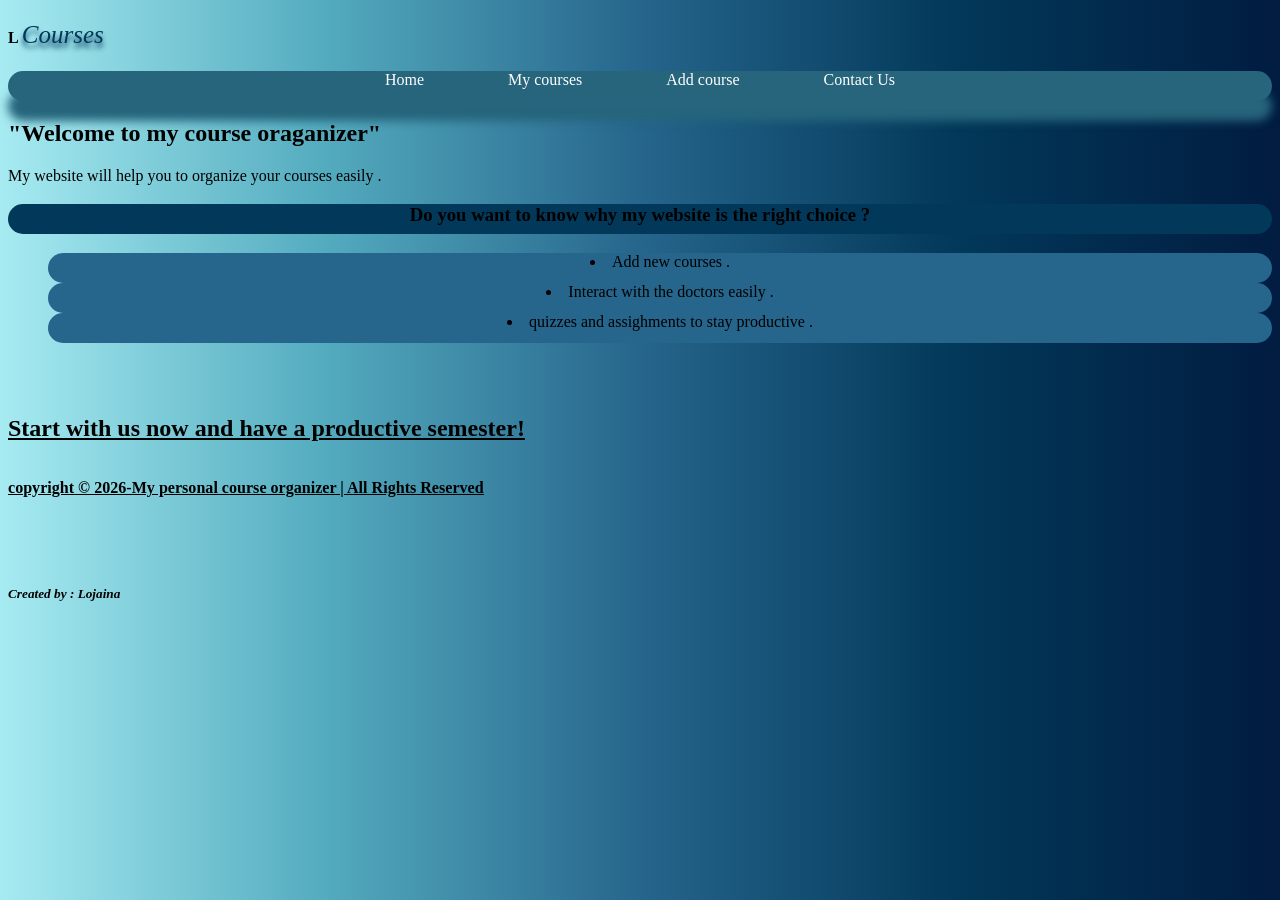
==== index.html @ ca7bd56f "Update index.html" ====
<!Doctype html >
<html lang="en">
 <html>
  <head> 
<meta charset="UTF-8"/>
	  <meta name="viewport" content="width=device-width, initial-scale=1.0">
   <title> Personal Course Organizer </title>
   <link rel="stylesheet" href="home.css">
   <h4> L <span> Courses </span> </h4>
  </head>
   <body>
   <header>
     <nav>
        <a href="Home.html"  > Home </a> 
        <a href= "My courses.html"  > My courses </a> 
         <a href="Add course.html"  > Add course  </a> 
         <a href="Contact Us .html"  > Contact Us </a> 
     </nav>
	</header>
     <main>
	   <section>
	    <h1> "Welcome to my course oraganizer"  </h1>
		  <p> My website will help you to organize your courses easily . </p>
		  <h3> Do you want to know why my website is the right choice ? </h3>
		   <ol >
		     <li> Add new courses . </li> 
		     <li> Interact with the doctors easily . </li> 
		     <li> quizzes and assighments to stay productive . </li> 
		   </ol>
		   <br><br>
		   <h2> Start with us now and have a productive semester! <h2>
             <footer>
			  <p> <h6> copyright &copy; 2026-My personal course organizer | All Rights Reserved </h6> </p>
			 </footer>
			 <br>
			 <p> <h5> <i> Created by : Lojaina </i> </h5> </p>

   </body>
  </html>
---- home.css ----
span {
	font : italic normal normal 25px serif ;
	color : #023859;
	text-shadow : 0 5px 5px #023859;
}
body {
	background-image :linear-gradient(to right , #a7ebf2 , #54acbf , #26658c , #023859 , #011c40);
}
nav{
	background-color : #26657c;
	box-shadow : 0 20px 10px 0 #26657c;
	text-align : center ;
	border-radius : 60px;
	height : 30px;
}
nav a {
	color : white ;
	padding : 40px;
	text-decoration : none ;
}
nav a:hover {
	color : #a7ebf2;
}
section h3 {
	background-color : #023859;
	height : 30px;
	border-radius : 50px;
	text-align : center ;
}
ol{
	list-style-type : disc;
	list-style-position : inside;
}
li{
	background : #26658c;
	height : 30px;
	border-radius : 20px;
	text-align : center ;
}
section h2 {
	text-decoration : underline ;
}
footer {
	text-decoration : underline ;
}
table{
	width : 80%;
	border-spacing :0;
}
th{
	background : #011c40;
	color : #abafb5;
	height : 30px;
}
td{
	background : #54acbf;
	height : 30px;
	text-align : center ;
	border : 1px solid #26658c;
}
.course {
	width : 50%;
	margin : 40px auto ;
	background : #023859;
	padding : 25px;
	border-radius : 15px;
	box-shadow : 0 5px 40px #011c40;
}
.course label {
	font-weight : bold ;
	color : #abafb5;
	display : block ;
	margin-bottom : 6px;
}
.course input ,
.course textarea {
	width : 80%;
	padding : 9px;
	margin-bottom : 10px;
	border : none ;
	border-radius : 10px;
	outline : none ;
	font-size : 15px;
	
}
button {
	background : #023859;
	border-radius : 50px;
	color : white ;
}

@media (max-width:600px){
	table , form {
		width : 95%;
	}
}
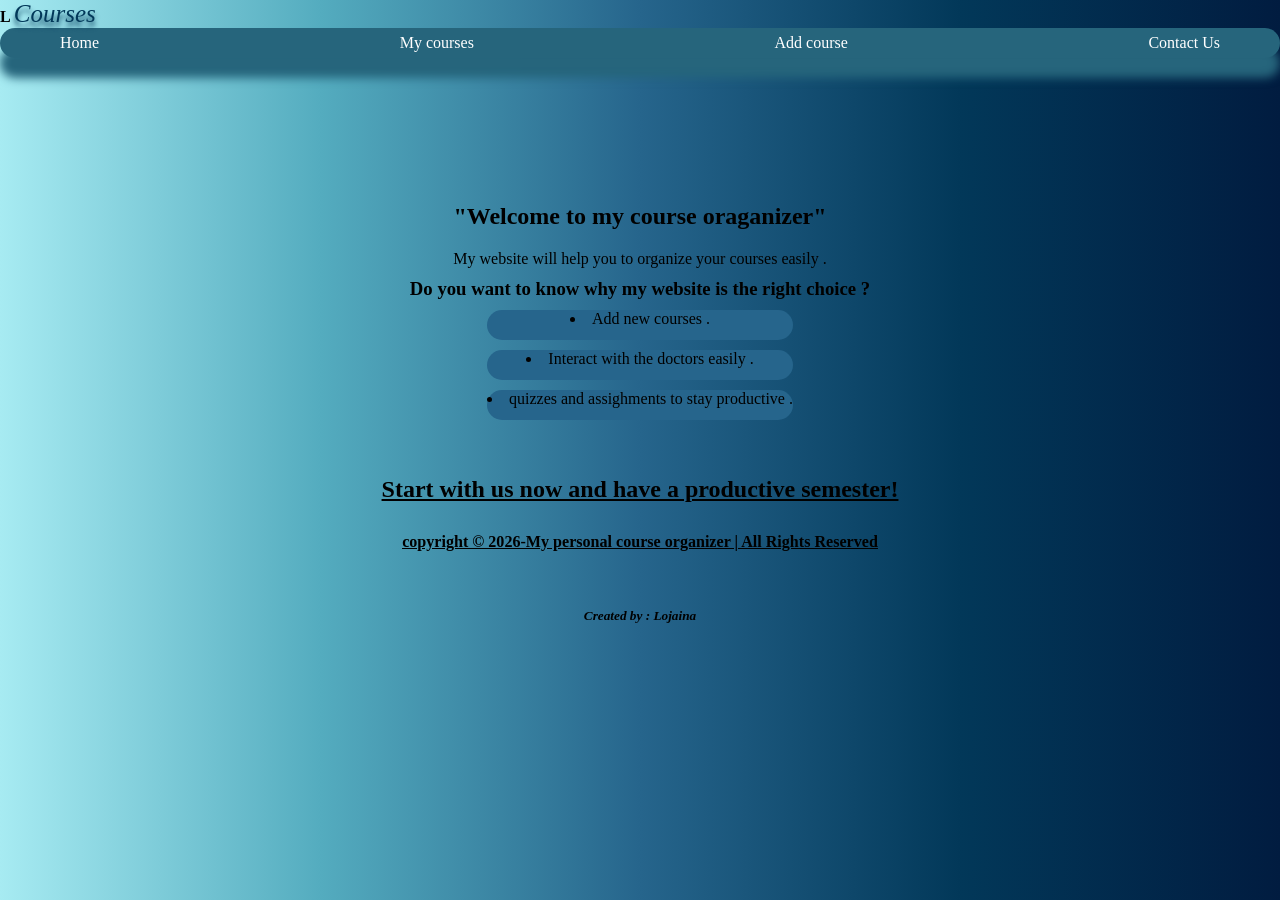
==== commit a53bff43: "Update index.html" ====
--- a/index.html
+++ b/index.html
@@ -6,11 +6,11 @@
 	  <meta name="viewport" content="width=device-width, initial-scale=1.0">
    <title> Personal Course Organizer </title>
    <link rel="stylesheet" href="home.css">
-   <h4> L <span> Courses </span> </h4>
   </head>
    <body>
    <header>
-     <nav>
+	    <h4> L <span> Courses </span> </h4>
+     <nav class="bar">
         <a href="Home.html"  > Home </a> 
         <a href= "My courses.html"  > My courses </a> 
          <a href="Add course.html"  > Add course  </a> 
--- a/home.css
+++ b/home.css
@@ -2,6 +2,11 @@
 	font : italic normal normal 25px serif ;
 	color : #023859;
 	text-shadow : 0 5px 5px #023859;
+}
+	* {
+    box-sizing : border-box;
+    margin : 0;
+    padding : 0;
 }
 body {
 	background-image :linear-gradient(to right , #a7ebf2 , #54acbf , #26658c , #023859 , #011c40);
@@ -21,6 +26,21 @@
 nav a:hover {
 	color : #a7ebf2;
 }
+.bar{
+	display : flex;
+    justify-content : space-between;
+    align-items : center;
+    padding : 15px 20px;
+   
+	}
+		section {
+    display : flex;
+    flex-direction : column;
+    align-items : center;
+    justify-content : center;
+    text-align : center;
+    padding : 40px 20px;
+    min-height : 80vh;
 section h3 {
 	background-color : #023859;
 	height : 30px;
@@ -36,6 +56,22 @@
 	height : 30px;
 	border-radius : 20px;
 	text-align : center ;
+}
+			header, section, div, main {
+        display : flex ;
+        flex-direction : column ;
+        align-items : center;
+        text-align : center ;
+        position : static;
+        width : 100% ;
+        height : auto ;
+        margin-bottom : 20px ;
+    }
+
+    h1, h2, p, ul, li {
+        position : static ;
+        margin : 10px 0 ;
+    }
 }
 section h2 {
 	text-decoration : underline ;
@@ -90,8 +126,33 @@
 }
 
 @media (max-width:600px){
-	table , form {
-		width : 95%;
+	
+	body {
+		padding : 15px;
 	}
+	nav {
+		flex-direction : column ;
+		align-items : center ;
+		margin-bottom : 20px;
+	}
+	
+	.bar{
+		flex-direction : column;
+		gap : 12px;
+	}
+	
+	
+		h1 {
+        font-size: 21px;
+    }
+
+    h2 {
+        font-size: 14px;
+    }
+
+    p {
+        font-size: 14px;
+    }
+	
 }
 
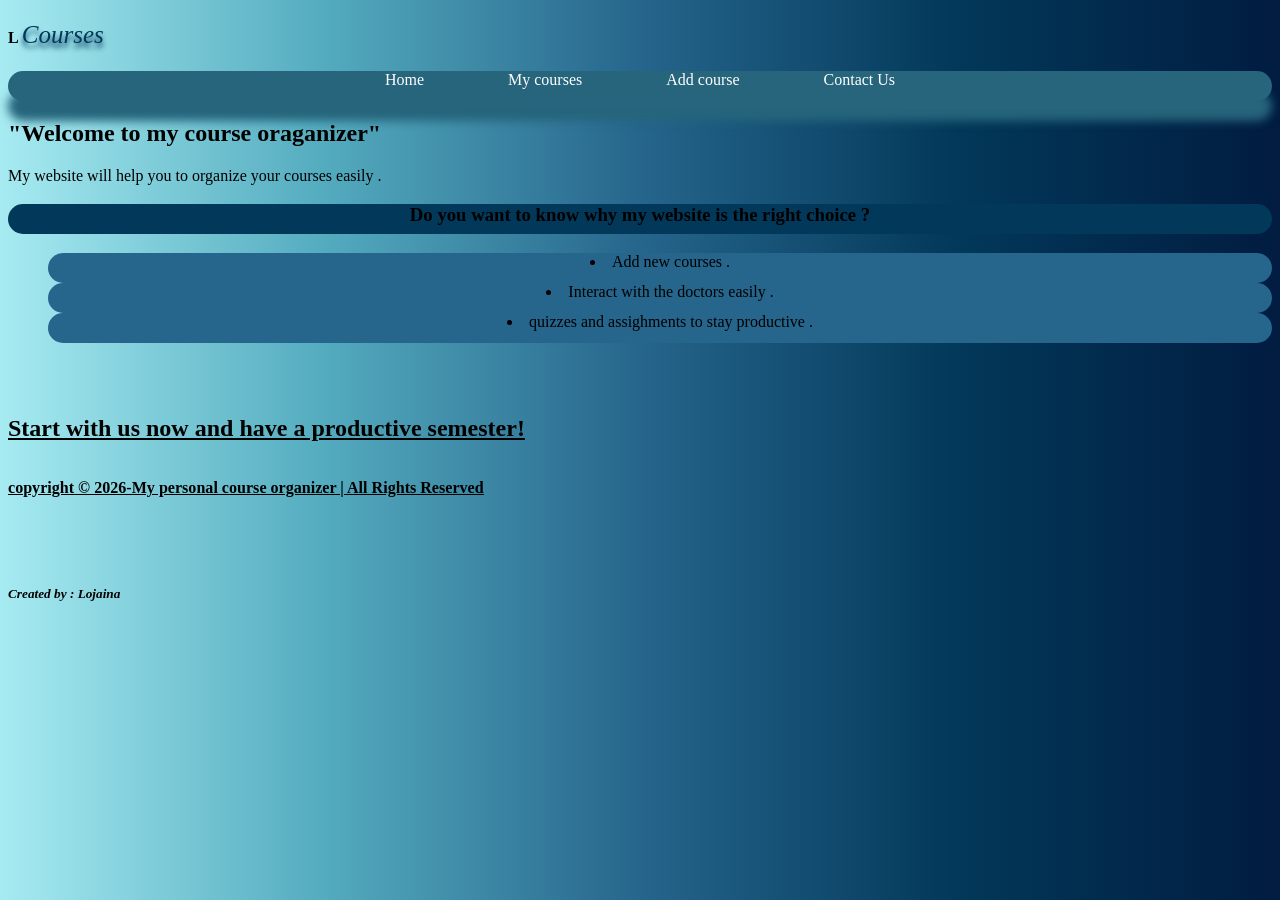
==== commit b908ed58: "Update index.html" ====
--- a/index.html
+++ b/index.html
@@ -11,7 +11,7 @@
    <header>
 	    <h4> L <span> Courses </span> </h4>
      <nav class="bar">
-        <a href="Home.html"  > Home </a> 
+        <a href="index.html"  > Home </a> 
         <a href= "My courses.html"  > My courses </a> 
          <a href="Add course.html"  > Add course  </a> 
          <a href="Contact Us .html"  > Contact Us </a> 
--- a/home.css
+++ b/home.css
@@ -3,44 +3,30 @@
 	color : #023859;
 	text-shadow : 0 5px 5px #023859;
 }
-	* {
-    box-sizing : border-box;
-    margin : 0;
-    padding : 0;
-}
+	
 body {
 	background-image :linear-gradient(to right , #a7ebf2 , #54acbf , #26658c , #023859 , #011c40);
 }
+
 nav{
 	background-color : #26657c;
 	box-shadow : 0 20px 10px 0 #26657c;
 	text-align : center ;
 	border-radius : 60px;
 	height : 30px;
+	
 }
 nav a {
 	color : white ;
 	padding : 40px;
 	text-decoration : none ;
+	
 }
 nav a:hover {
 	color : #a7ebf2;
 }
-.bar{
-	display : flex;
-    justify-content : space-between;
-    align-items : center;
-    padding : 15px 20px;
-   
-	}
-		section {
-    display : flex;
-    flex-direction : column;
-    align-items : center;
-    justify-content : center;
-    text-align : center;
-    padding : 40px 20px;
-    min-height : 80vh;
+
+	
 section h3 {
 	background-color : #023859;
 	height : 30px;
@@ -50,6 +36,7 @@
 ol{
 	list-style-type : disc;
 	list-style-position : inside;
+	
 }
 li{
 	background : #26658c;
@@ -57,22 +44,8 @@
 	border-radius : 20px;
 	text-align : center ;
 }
-			header, section, div, main {
-        display : flex ;
-        flex-direction : column ;
-        align-items : center;
-        text-align : center ;
-        position : static;
-        width : 100% ;
-        height : auto ;
-        margin-bottom : 20px ;
-    }
+			
 
-    h1, h2, p, ul, li {
-        position : static ;
-        margin : 10px 0 ;
-    }
-}
 section h2 {
 	text-decoration : underline ;
 }
@@ -83,7 +56,7 @@
 	width : 80%;
 	border-spacing :0;
 }
-th{
+th {
 	background : #011c40;
 	color : #abafb5;
 	height : 30px;
@@ -111,10 +84,10 @@
 .course input ,
 .course textarea {
 	width : 80%;
-	padding : 9px;
-	margin-bottom : 10px;
+	padding : 10px;
+	margin-bottom : 15px;
 	border : none ;
-	border-radius : 10px;
+	border-radius : 8px;
 	outline : none ;
 	font-size : 15px;
 	
@@ -125,34 +98,56 @@
 	color : white ;
 }
 
-@media (max-width:600px){
-	
-	body {
-		padding : 15px;
-	}
-	nav {
-		flex-direction : column ;
-		align-items : center ;
-		margin-bottom : 20px;
-	}
-	
-	.bar{
-		flex-direction : column;
-		gap : 12px;
-	}
-	
-	
-		h1 {
-        font-size: 21px;
+
+@media (max-width: 768px) {
+
+  
+    nav {
+        display: flex;
+        flex-direction: column;
+        align-items: center;
+    }
+
+    nav a {
+        display: block;
+        padding: 10px;
+        width: 100%;
+        text-align: center;
+    }
+
+   
+    main {
+        width: 95%;
+        margin: 15px auto;
+        padding: 15px;
+    }
+
+    
+    .form-container {
+        width: 95%;
+        padding: 15px;
+    }
+
+   
+    input, textarea, select {
+        width: 100%;
+        font-size: 14px;
+    }
+
+   
+    table {
+        width: 100%;
+        font-size: 12px;
+        overflow-x: auto;
+        display: block;
+    }
+
+   
+    h1 {
+        font-size: 20px;
     }
 
     h2 {
-        font-size: 14px;
+        font-size: 18px;
     }
-
-    p {
-        font-size: 14px;
-    }
-	
 }
-
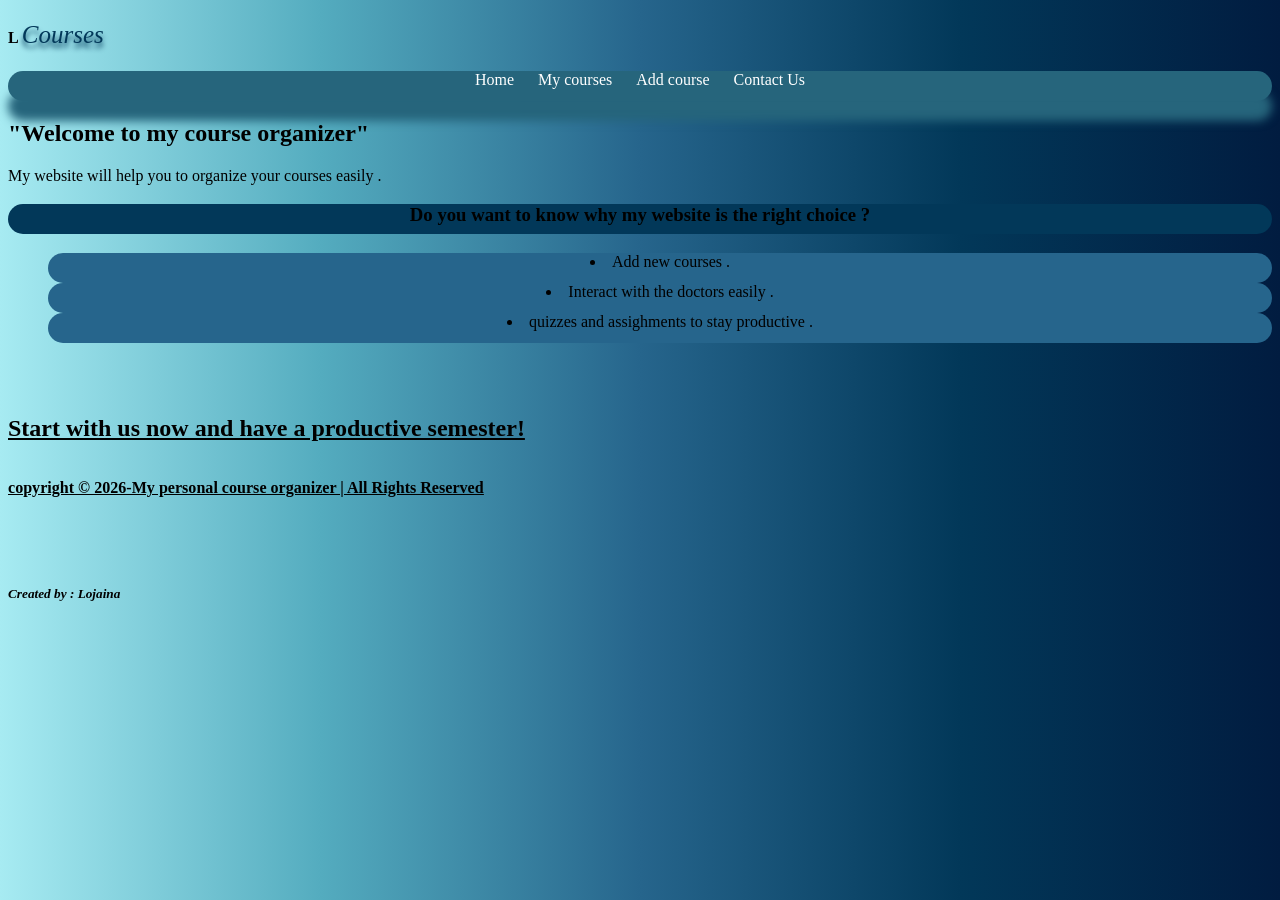
==== commit 5d6c14cc: "Update index.html" ====
--- a/index.html
+++ b/index.html
@@ -19,7 +19,7 @@
 	</header>
      <main>
 	   <section>
-	    <h1> "Welcome to my course oraganizer"  </h1>
+	    <h1> "Welcome to my course organizer"  </h1>
 		  <p> My website will help you to organize your courses easily . </p>
 		  <h3> Do you want to know why my website is the right choice ? </h3>
 		   <ol >
--- a/home.css
+++ b/home.css
@@ -6,6 +6,7 @@
 	
 body {
 	background-image :linear-gradient(to right , #a7ebf2 , #54acbf , #26658c , #023859 , #011c40);
+		overflow : hidden ;
 }
 
 nav{
@@ -18,7 +19,7 @@
 }
 nav a {
 	color : white ;
-	padding : 40px;
+	padding : 10px;
 	text-decoration : none ;
 	
 }
@@ -99,55 +100,57 @@
 }
 
 
-@media (max-width: 768px) {
-
+@media (max-width : 768px) {
+body{
+	overflow-x : hidden ;
+}
   
     nav {
-        display: flex;
-        flex-direction: column;
-        align-items: center;
+        display : flex;
+        flex-direction : column;
+        align-items : center;
     }
 
     nav a {
-        display: block;
-        padding: 10px;
-        width: 100%;
-        text-align: center;
+        display : block;
+        padding : 5px;
+        width : 100%;
+        text-align : center;
     }
 
    
     main {
         width: 95%;
         margin: 15px auto;
-        padding: 15px;
+        padding: 10px;
     }
 
     
     .form-container {
         width: 95%;
-        padding: 15px;
+        padding: 10px;
     }
 
    
     input, textarea, select {
         width: 100%;
-        font-size: 14px;
+        font-size: 9px;
     }
 
    
     table {
         width: 100%;
-        font-size: 12px;
+        font-size: 10px;
         overflow-x: auto;
         display: block;
     }
 
    
     h1 {
-        font-size: 20px;
+        font-size: 15px;
     }
 
     h2 {
-        font-size: 18px;
+        font-size: 10px;
     }
 }
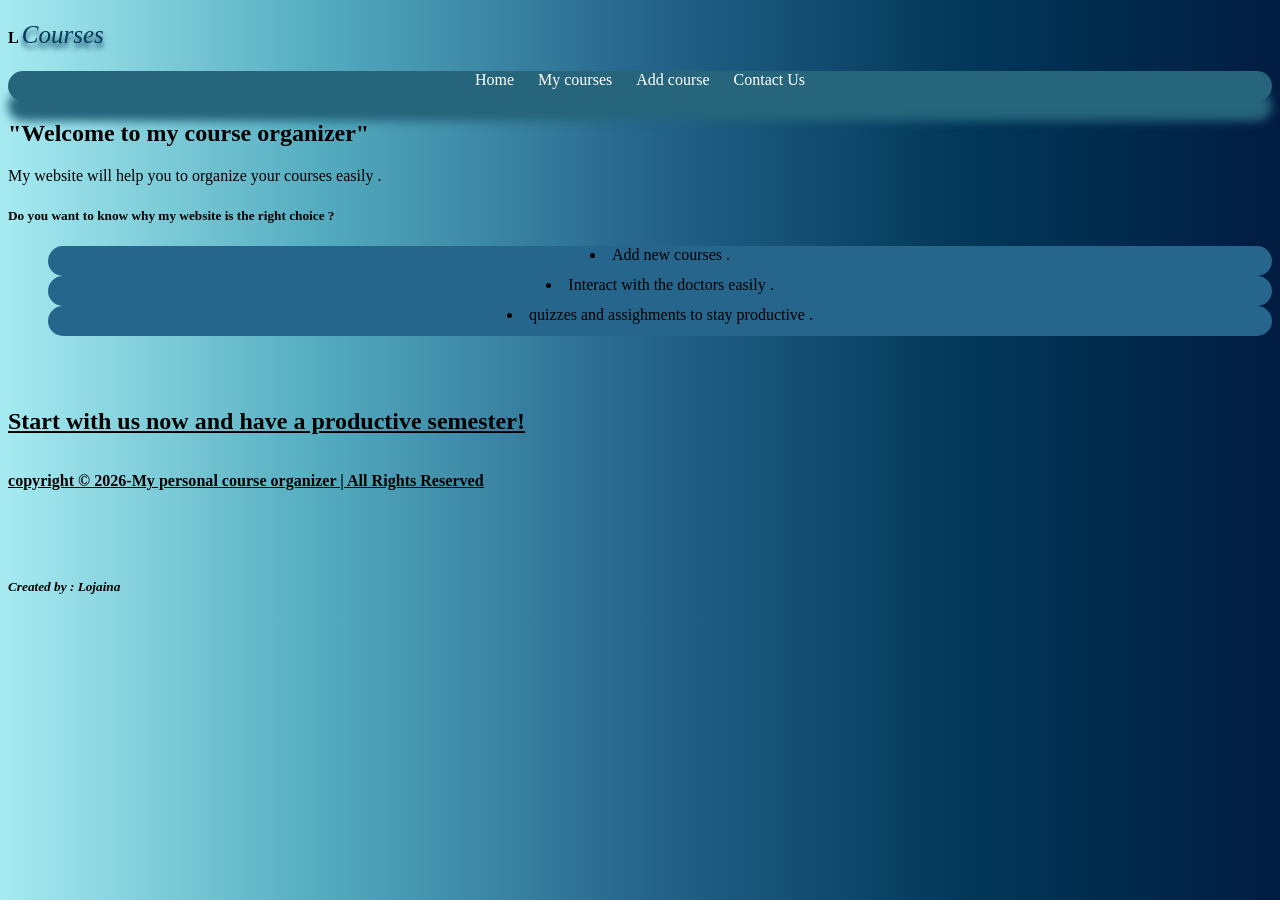
==== commit 7d38e545: "Update index.html" ====
--- a/index.html
+++ b/index.html
@@ -21,7 +21,7 @@
 	   <section>
 	    <h1> "Welcome to my course organizer"  </h1>
 		  <p> My website will help you to organize your courses easily . </p>
-		  <h3> Do you want to know why my website is the right choice ? </h3>
+		  <h5> Do you want to know why my website is the right choice ? </h5>
 		   <ol >
 		     <li> Add new courses . </li> 
 		     <li> Interact with the doctors easily . </li> 
--- a/home.css
+++ b/home.css
@@ -109,11 +109,14 @@
         display : flex;
         flex-direction : column;
         align-items : center;
+		height : auto;
+		padding : 10px;
+		position : relative;
     }
 
     nav a {
         display : block;
-        padding : 5px;
+        padding : 10px;
         width : 100%;
         text-align : center;
     }
@@ -121,7 +124,7 @@
    
     main {
         width: 95%;
-        margin: 15px auto;
+        margin-top : 15px auto;
         padding: 10px;
     }
 
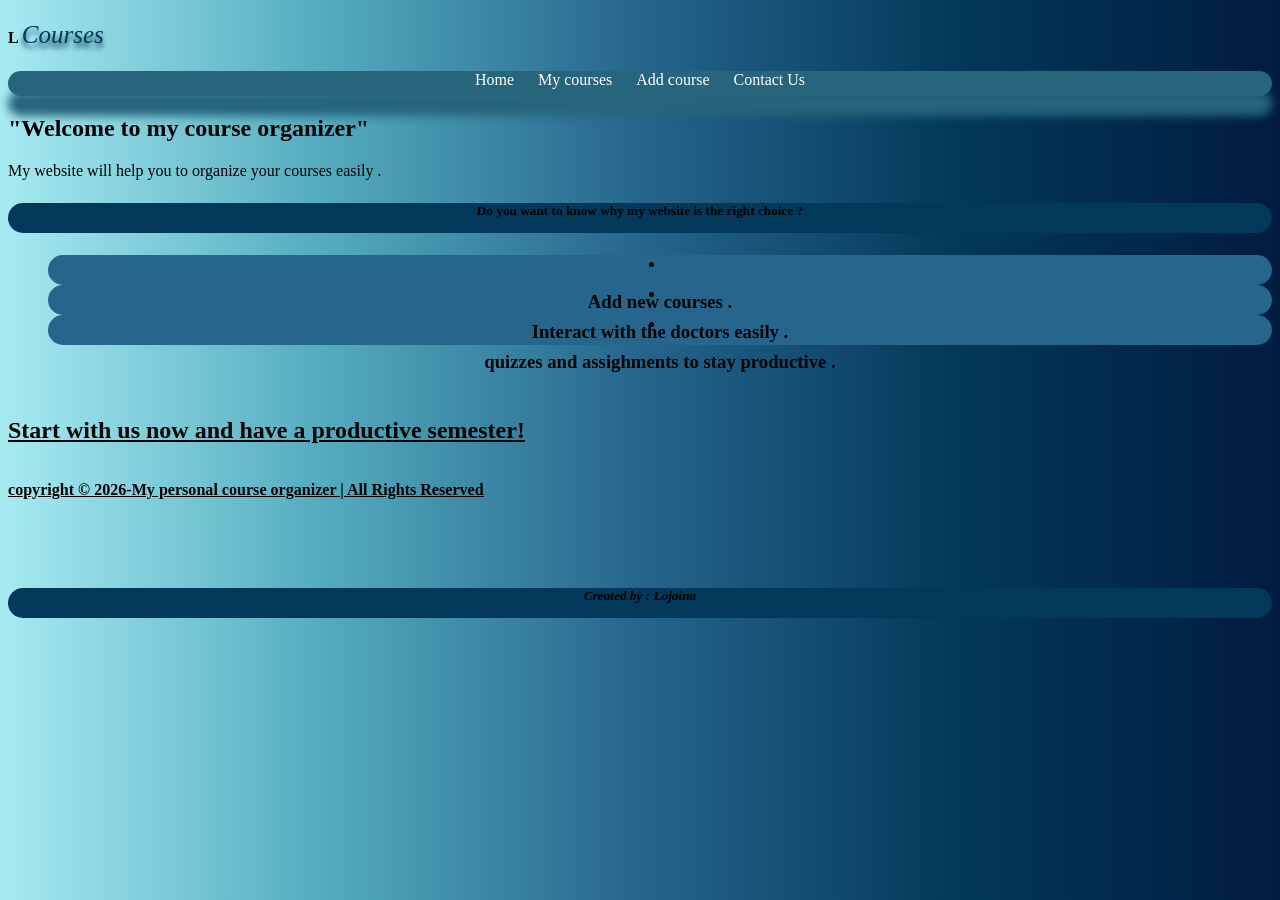
==== commit 3a891bc0: "Update index.html" ====
--- a/index.html
+++ b/index.html
@@ -23,9 +23,9 @@
 		  <p> My website will help you to organize your courses easily . </p>
 		  <h5> Do you want to know why my website is the right choice ? </h5>
 		   <ol >
-		     <li> Add new courses . </li> 
-		     <li> Interact with the doctors easily . </li> 
-		     <li> quizzes and assighments to stay productive . </li> 
+		     <li>  <h3> Add new courses . </h3> </li> 
+		     <li>  <h3> Interact with the doctors easily .  </h3> </li> 
+		     <li>   <h3> quizzes and assighments to stay productive .  </h3> </li> 
 		   </ol>
 		   <br><br>
 		   <h2> Start with us now and have a productive semester! <h2>
--- a/home.css
+++ b/home.css
@@ -14,7 +14,7 @@
 	box-shadow : 0 20px 10px 0 #26657c;
 	text-align : center ;
 	border-radius : 60px;
-	height : 30px;
+	height : 25px;
 	
 }
 nav a {
@@ -28,7 +28,7 @@
 }
 
 	
-section h3 {
+section h5 {
 	background-color : #023859;
 	height : 30px;
 	border-radius : 50px;
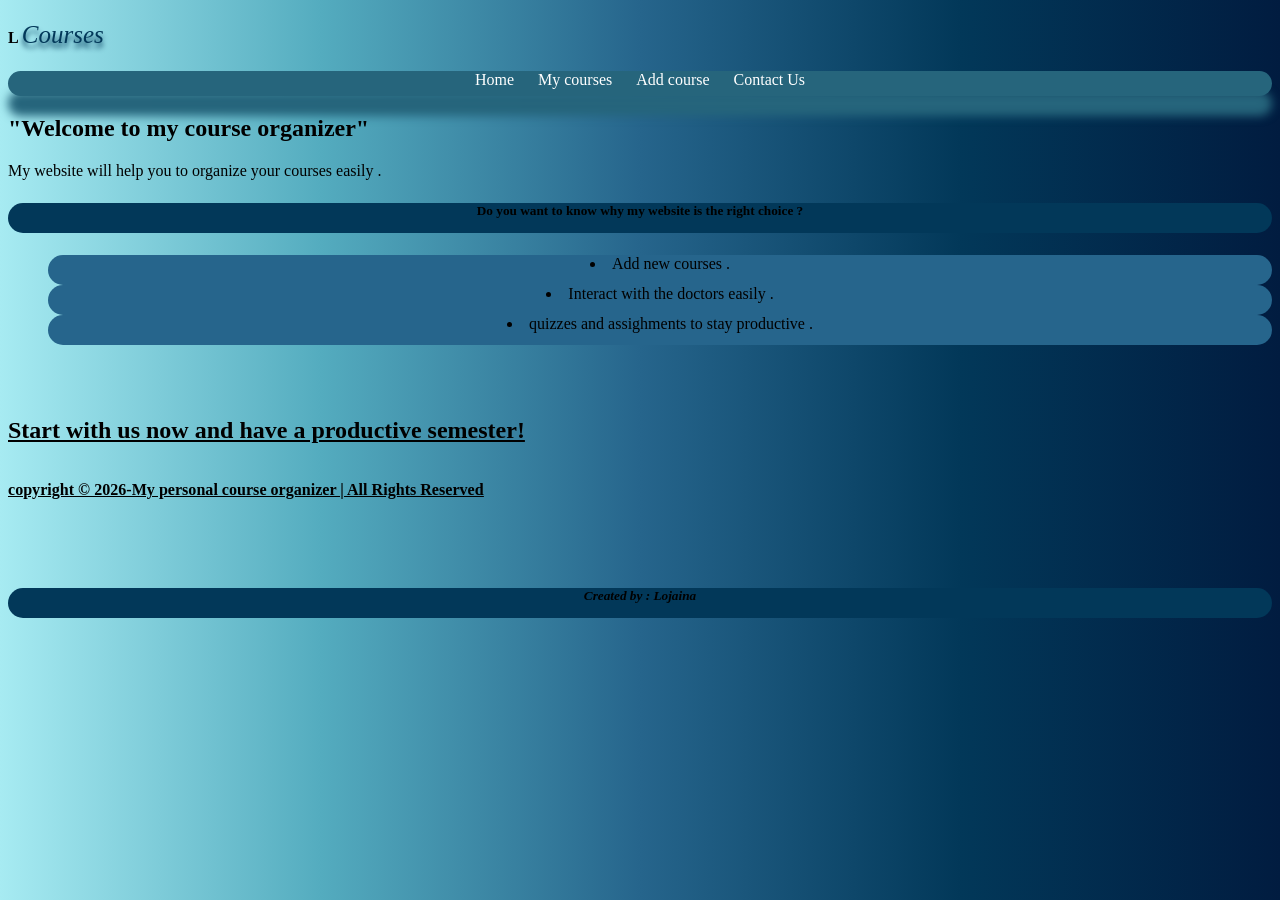
==== commit d53ff8c6: "Update index.html" ====
--- a/index.html
+++ b/index.html
@@ -23,9 +23,9 @@
 		  <p> My website will help you to organize your courses easily . </p>
 		  <h5> Do you want to know why my website is the right choice ? </h5>
 		   <ol >
-		     <li>  <h3> Add new courses . </h3> </li> 
-		     <li>  <h3> Interact with the doctors easily .  </h3> </li> 
-		     <li>   <h3> quizzes and assighments to stay productive .  </h3> </li> 
+		     <li>  Add new courses . </li> 
+		     <li>   Interact with the doctors easily .   </li> 
+		     <li>   quizzes and assighments to stay productive .   </li> 
 		   </ol>
 		   <br><br>
 		   <h2> Start with us now and have a productive semester! <h2>
